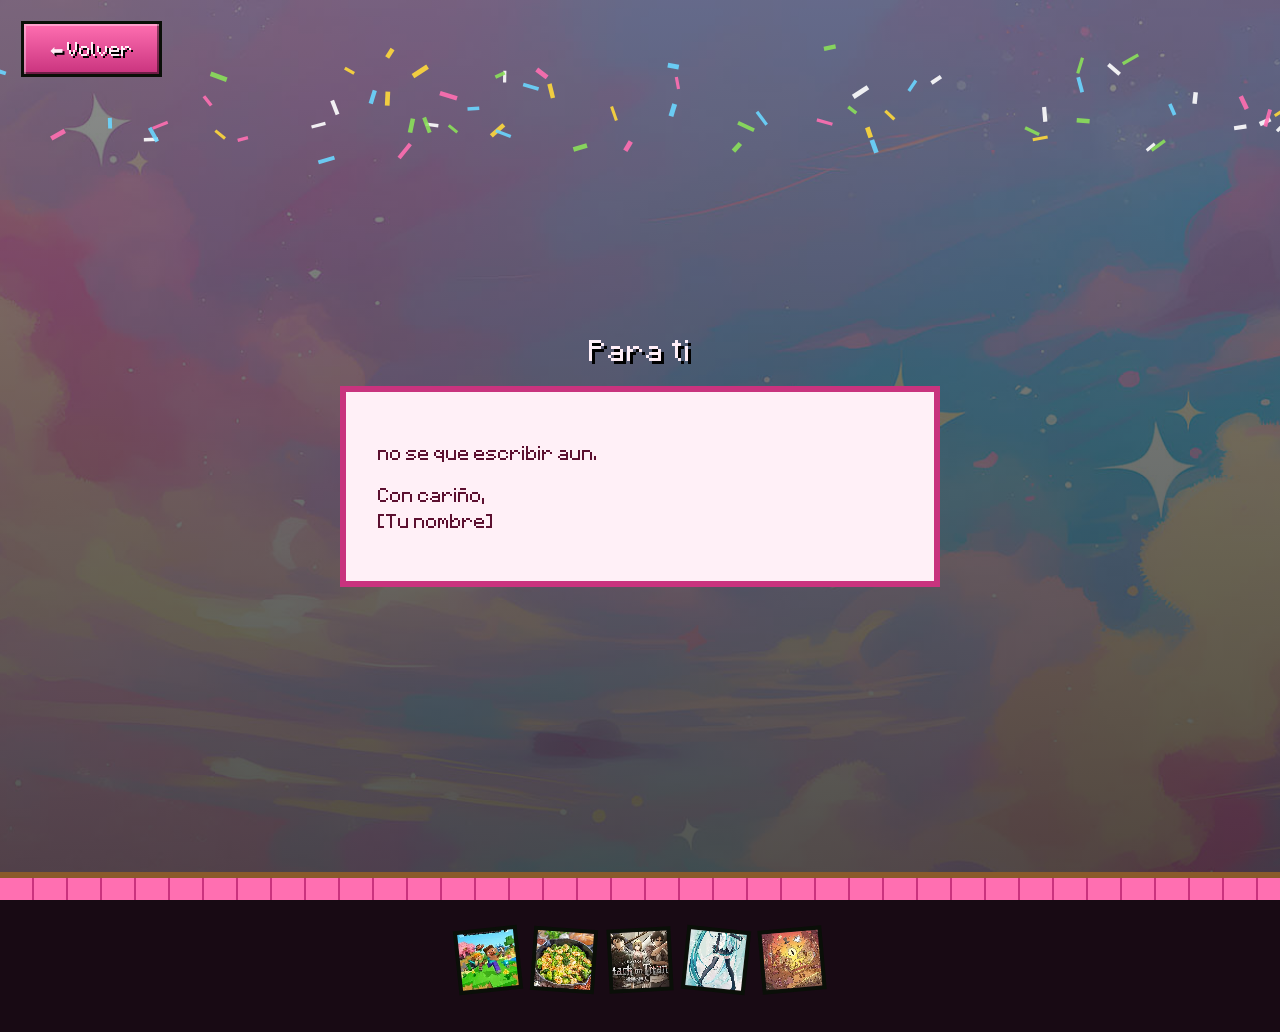
==== carta.html @ 4d70cf90 "subo mi pagina web" ====
<!DOCTYPE html>
<html lang="es">
<head>
<meta charset="UTF-8">
<meta name="viewport" content="width=device-width, initial-scale=1">
<title>Carta</title>
<link rel="stylesheet" href="css/style.css">
</head>
<body class="theme-pink">

<canvas id="particle-canvas"></canvas>
<div class="mc-ground bottom"></div>
<a class="btn-mc btn-back" href="index.html">⬅ Volver</a>

<div class="mc-scene bg-carta">
  <div class="mc-content">
    <h2>Para ti</h2>
    <div class="carta-box">
      <p>
        <!-- Reemplaza este texto con la carta real -->
        no se que escribir aun.
      </p>
      <p>Con cariño,<br>[Tu nombre]</p>
    </div>
  </div>
</div>

<!-- Decoración estilo collage: aparece en todas las páginas -->
<div class="decor-strip">
  <img src="assets/img/gusto1.jpg" alt="">
  <img src="assets/img/gusto2.jpg" alt="">
  <img src="assets/img/gusto3.jpg" alt="">
  <img src="assets/img/gusto4.jpg" alt="">
  <img src="assets/img/gusto5.jpg" alt="">
</div>

<!-- Canción distinta a la del resto de la página -->
<audio id="bg-audio" src="assets/audio/cancion-b.mp3" loop autoplay></audio>

<script>
  const bgAudio = document.getElementById('bg-audio');
  bgAudio.volume = 0.6;
  bgAudio.play().catch(() => {});
</script>
<script>
  // Partículas de esta sección: serpentinas/confeti de fiesta
  window.PARTICLE_TYPE = 'confetti';
  window.PARTICLE_COLORS = ['#ff6fb1', '#ffd93b', '#6ad6ff', '#8be05a', '#ffffff'];
</script>
<script src="js/particles.js"></script>
<script src="js/sound.js"></script>
</body>
</html>
---- css/style.css ----
/* ============================================
   ESTILO GENERAL - Tema Minecraft retro 8-bit
   ============================================ */
@font-face {
  font-family: 'Minecraft';
  src: url('../assets/fonts/Minecraft.ttf') format('truetype'),
       url('../assets/fonts/Minecraft.woff') format('woff');
  font-display: swap;
}

:root {
  /* Paleta principal: verde Minecraft, bien vivo */
  --mc-grass: #6fcf3a;
  --mc-grass-dark: #2f8f1e;
  --mc-dirt: #8a5a2b;
  --mc-stone: #a8a8a8;
  --mc-stone-dark: #4a4a4a;
  --mc-sky-1: #1b3a1f;
  --mc-sky-2: #05100a;
  --mc-panel: #234a1e;
  --mc-panel-dark: #14300f;
  --mc-gold: #83ff3b;
  --mc-white: #eafbe4;
  --mc-red: #d1453a;
  --mc-ink: #0a0f08;
  font-size: 16px;
}

/* Tema rosa, solo para la seccion de la carta */
.theme-pink {
  --mc-grass: #ff6fb1;
  --mc-grass-dark: #c9337e;
  --mc-panel: #7a1f4c;
  --mc-panel-dark: #4a1030;
  --mc-sky-1: #3a1b30;
  --mc-sky-2: #180a14;
  --mc-gold: #ffd93b;
  --mc-white: #ffeef7;
}

/* Tema azul, solo para la seccion de video */
.theme-blue {
  --mc-grass: #3fa9e0;
  --mc-grass-dark: #1f6f9e;
  --mc-panel: #123a55;
  --mc-panel-dark: #0a2438;
  --mc-sky-1: #0d2a3f;
  --mc-sky-2: #04121c;
  --mc-gold: #8fe3ff;
  --mc-white: #eaf6ff;
}

/* Tema marron, solo para la seccion de fotos */
.theme-brown {
  --mc-grass: #a97c50;
  --mc-grass-dark: #6b4423;
  --mc-panel: #4a3222;
  --mc-panel-dark: #2e1f14;
  --mc-sky-1: #3a2718;
  --mc-sky-2: #1a120b;
  --mc-gold: #ffd93b;
  --mc-white: #f5e9d8;
}

* { box-sizing: border-box; }

html, body {
  margin: 0;
  padding: 0;
  min-height: 100%;
  background: var(--mc-sky-2);
  color: var(--mc-white);
  font-family: 'Minecraft', 'Courier New', monospace;
  overflow-x: hidden;
}

img, canvas, video { image-rendering: pixelated; }

h1, h2, h3 {
  text-shadow: 3px 3px 0 #000;
  letter-spacing: 1px;
  font-weight: normal;
  line-height: 1.4;
  animation: pop-in .4s ease-out;
}

p, li { line-height: 1.6; }

a { color: inherit; }

/* Panel tipo "inventario" de Minecraft */
.mc-panel {
  background: var(--mc-panel);
  border: 4px solid var(--mc-ink);
  box-shadow:
    inset 3px 3px 0 rgba(255,255,255,.10),
    inset -3px -3px 0 rgba(0,0,0,.5);
  padding: 24px;
}

/* Botones estilo Minecraft, con mas vida */
.btn-mc {
  display: inline-block;
  font-family: inherit;
  font-size: 1rem;
  color: var(--mc-white);
  text-shadow: 2px 2px 0 #000;
  background: linear-gradient(var(--mc-grass), var(--mc-grass-dark));
  border: none;
  box-shadow:
    inset 2px 2px 0 rgba(255,255,255,.35),
    inset -2px -2px 0 rgba(0,0,0,.45),
    0 0 0 3px var(--mc-ink);
  padding: 14px 26px;
  margin: 8px;
  cursor: pointer;
  text-decoration: none;
  text-align: center;
  transition: transform .12s, background .15s;
}
.btn-mc:hover {
  transform: scale(1.05) rotate(-1deg);
  filter: brightness(1.12);
}
.btn-mc:active {
  transform: scale(.95);
  box-shadow:
    inset -2px -2px 0 rgba(255,255,255,.35),
    inset 2px 2px 0 rgba(0,0,0,.45),
    0 0 0 3px var(--mc-ink);
}
.btn-mc.gold {
  background: linear-gradient(#ffe98a, var(--mc-gold));
  color: #3a2600;
  text-shadow: 1px 1px 0 rgba(255,255,255,.4);
  animation: pulse-gold 1.6s infinite;
}

/* ---------- Escena / fondo con imagen oculta por seccion ---------- */
.mc-scene {
  position: relative;
  min-height: 100vh;
  display: flex;
  flex-direction: column;
  align-items: center;
  justify-content: center;
  padding: 32px 16px;
  background-color: var(--mc-sky-2);
  background-size: cover;
  background-position: center;
  background-repeat: no-repeat;
}
/* Una clase por seccion, con su propia imagen. Coloca el archivo con
   ese nombre exacto en assets/img/ y aparece solo, sin tocar el HTML. */
.bg-menu    { background-image: url('../assets/img/bg-menu.jpg'); }
.bg-video   { background-image: url('../assets/img/bg-video.jpg'); }
.bg-carta   { background-image: url('../assets/img/bg-carta.jpg'); }
.bg-fotos   { background-image: url('../assets/img/bg-fotos.jpg'); }
.bg-secreta { background-image: url('../assets/img/bg-secreta.jpg'); }

/* Capa oscura sobre la imagen de fondo para que el texto se siga leyendo */
.mc-scene::before {
  content: '';
  position: absolute;
  inset: 0;
  background: linear-gradient(rgba(5,10,6,.45), rgba(5,10,6,.7));
  z-index: 0;
}

#particle-canvas {
  position: fixed;
  inset: 0;
  z-index: 1;
  pointer-events: none;
}

.mc-content {
  position: relative;
  z-index: 2;
  width: 100%;
  max-width: 720px;
  text-align: center;
}

/* Franja de "tierra y pasto" decorativa */
.mc-ground {
  position: fixed;
  left: 0; right: 0;
  height: 28px;
  background: repeating-linear-gradient(90deg, var(--mc-grass) 0 32px, var(--mc-grass-dark) 32px 34px);
  border-top: 6px solid var(--mc-dirt);
  z-index: 1;
}
.mc-ground.top { top: 0; transform: rotate(180deg); }
.mc-ground.bottom { bottom: 0; }

.hidden { display: none !important; }

/* Modal de privacidad */
.mc-modal-overlay {
  position: fixed; inset: 0;
  background: rgba(0,0,0,.88);
  display: flex; align-items: center; justify-content: center;
  z-index: 20;
  padding: 16px;
}
.mc-modal {
  max-width: 480px;
  animation: pop-in .35s ease-out;
}
.mc-modal p { font-size: .95rem; }

/* Volver */
.btn-back {
  position: fixed;
  top: 16px; left: 16px;
  z-index: 5;
}

/* ---------- Tiles del menu de opciones (con icono arriba del texto) ---------- */
.options-grid {
  display: flex;
  flex-wrap: wrap;
  gap: 14px;
  justify-content: center;
}
.option-tile {
  display: flex;
  flex-direction: column;
  align-items: center;
  gap: 8px;
  width: 150px;
  padding: 16px 10px;
  background: var(--mc-panel);
  border: 4px solid var(--mc-ink);
  box-shadow:
    inset 2px 2px 0 rgba(255,255,255,.12),
    inset -2px -2px 0 rgba(0,0,0,.5);
  text-decoration: none;
  color: var(--mc-white);
  text-shadow: 2px 2px 0 #000;
  transition: transform .15s, filter .15s;
  animation: float 3s ease-in-out infinite;
}
.option-tile:nth-child(2) { animation-delay: .3s; }
.option-tile:nth-child(3) { animation-delay: .6s; }
.option-tile:nth-child(4) { animation-delay: .9s; }
.option-tile:hover {
  transform: scale(1.08) rotate(1deg);
  filter: brightness(1.15);
}
.option-tile img {
  width: 56px;
  height: 56px;
  object-fit: cover;
  border: 3px solid var(--mc-ink);
}
.option-tile span { font-size: .95rem; }

/* ---------- Tira de decoracion tipo collage (en TODAS las paginas) ---------- */
.decor-strip {
  position: relative;
  z-index: 1;
  display: flex;
  justify-content: center;
  gap: 12px;
  flex-wrap: wrap;
  margin: 28px auto 40px;
  padding: 0 10px;
}
.decor-strip img {
  width: 64px;
  height: 64px;
  object-fit: cover;
  border: 4px solid var(--mc-ink);
  box-shadow: inset 2px 2px 0 rgba(255,255,255,.2), inset -2px -2px 0 rgba(0,0,0,.4);
  transform: rotate(var(--r, 0deg));
  animation: float 4s ease-in-out infinite;
}
.decor-strip img:nth-child(1) { --r: -6deg; animation-delay: 0s; }
.decor-strip img:nth-child(2) { --r: 4deg;  animation-delay: .4s; }
.decor-strip img:nth-child(3) { --r: -3deg; animation-delay: .8s; }
.decor-strip img:nth-child(4) { --r: 6deg;  animation-delay: 1.2s; }
.decor-strip img:nth-child(5) { --r: -5deg; animation-delay: 1.6s; }

/* Linea de tiempo (seccion fotos) */
.timeline {
  position: relative;
  width: 100%;
  padding: 40px 0;
}
.timeline-track {
  position: relative;
  height: 6px;
  background: var(--mc-stone);
  border: 2px solid #000;
  margin: 40px 20px;
}
.timeline-track::before, .timeline-track::after {
  content: attr(data-label);
  position: absolute;
  top: -34px;
  font-size: .85rem;
  text-shadow: 2px 2px 0 #000;
  color: var(--mc-gold);
}
.timeline-track::before { left: 0; content: "Julio"; }
.timeline-track::after { right: 0; content: "Octubre"; }
.timeline-photos {
  display: flex;
  justify-content: space-between;
  padding: 0 10px;
  flex-wrap: wrap;
  gap: 16px;
}
.timeline-photos img {
  width: 110px;
  height: 110px;
  object-fit: cover;
  border: 4px solid var(--mc-ink);
  transition: transform .15s;
}
.timeline-photos img:hover { transform: scale(1.06) rotate(-2deg); }

/* Carta (usa .theme-pink en <body> para la paleta rosa) */
.carta-box {
  background: #e9dcb8;
  color: #2b2110;
  text-shadow: none;
  border: 6px solid #5c4322;
  padding: 32px;
  text-align: left;
  font-family: 'Minecraft', 'Courier New', monospace;
  max-width: 600px;
  margin: 0 auto;
  animation: pop-in .4s ease-out;
}
.carta-box h2 { color: #2b2110; text-shadow: none; }
body.theme-pink .carta-box {
  background: #fff0f7;
  color: #5c1030;
  border-color: var(--mc-grass-dark);
}
body.theme-pink .carta-box h2 { color: #5c1030; }

/* Formulario contrasena */
.pw-form input {
  font-family: inherit;
  font-size: 1rem;
  padding: 10px;
  border: 3px solid var(--mc-ink);
  background: #1a1a1a;
  color: #fff;
  margin-bottom: 10px;
  width: 220px;
  text-align: center;
}
.pw-form.shake { animation: shake .35s; }

.error-msg {
  color: #ff8080;
  font-size: .85rem;
  min-height: 1.2em;
}

img, video { max-width: 100%; height: auto; }

/* ---------- Animaciones ---------- */
@keyframes pop-in {
  0%   { opacity: 0; transform: scale(.85) translateY(8px); }
  100% { opacity: 1; transform: scale(1) translateY(0); }
}
@keyframes float {
  0%, 100% { transform: translateY(0) rotate(var(--r, 0deg)); }
  50%      { transform: translateY(-8px) rotate(var(--r, 0deg)); }
}
@keyframes pulse-gold {
  0%, 100% { filter: brightness(1); }
  50%      { filter: brightness(1.18); }
}
@keyframes shake {
  0%, 100% { transform: translateX(0); }
  25%      { transform: translateX(-6px); }
  75%      { transform: translateX(6px); }
}

/* ============================================
   RESPONSIVE - pensado primero para celular
   ============================================ */
@media (max-width: 600px) {
  .mc-scene { padding: 24px 12px; }
  .mc-panel, .carta-box { padding: 16px; width: 100%; max-width: 100%; }
  .btn-mc {
    display: block;
    width: 100%;
    max-width: 300px;
    margin: 8px auto;
    box-sizing: border-box;
  }
  .btn-back { top: 10px; left: 10px; padding: 10px 16px; }
  .pw-form input { width: 100%; max-width: 260px; }
  .timeline-track { margin: 34px 8px; }
  .timeline-track::before, .timeline-track::after { font-size: .75rem; }
  .timeline-photos { justify-content: center; }
  .option-tile { width: 130px; }
}

@media (max-width: 480px) {
  :root { font-size: 14px; }
  h1 { font-size: 1.6rem !important; }
  .decor-strip img { width: 52px; height: 52px; }
  .timeline-photos img { width: 80px; height: 80px; }
  .option-tile { width: 44%; }
}

@media (max-width: 340px) {
  :root { font-size: 13px; }
  .decor-strip img { width: 46px; height: 46px; }
  .timeline-photos img { width: 66px; height: 66px; }
}

/* Respeta si la persona tiene animaciones reducidas activadas */
@media (prefers-reduced-motion: reduce) {
  #particle-canvas { display: none; }
  *, *::before, *::after { animation: none !important; transition: none !important; }
}
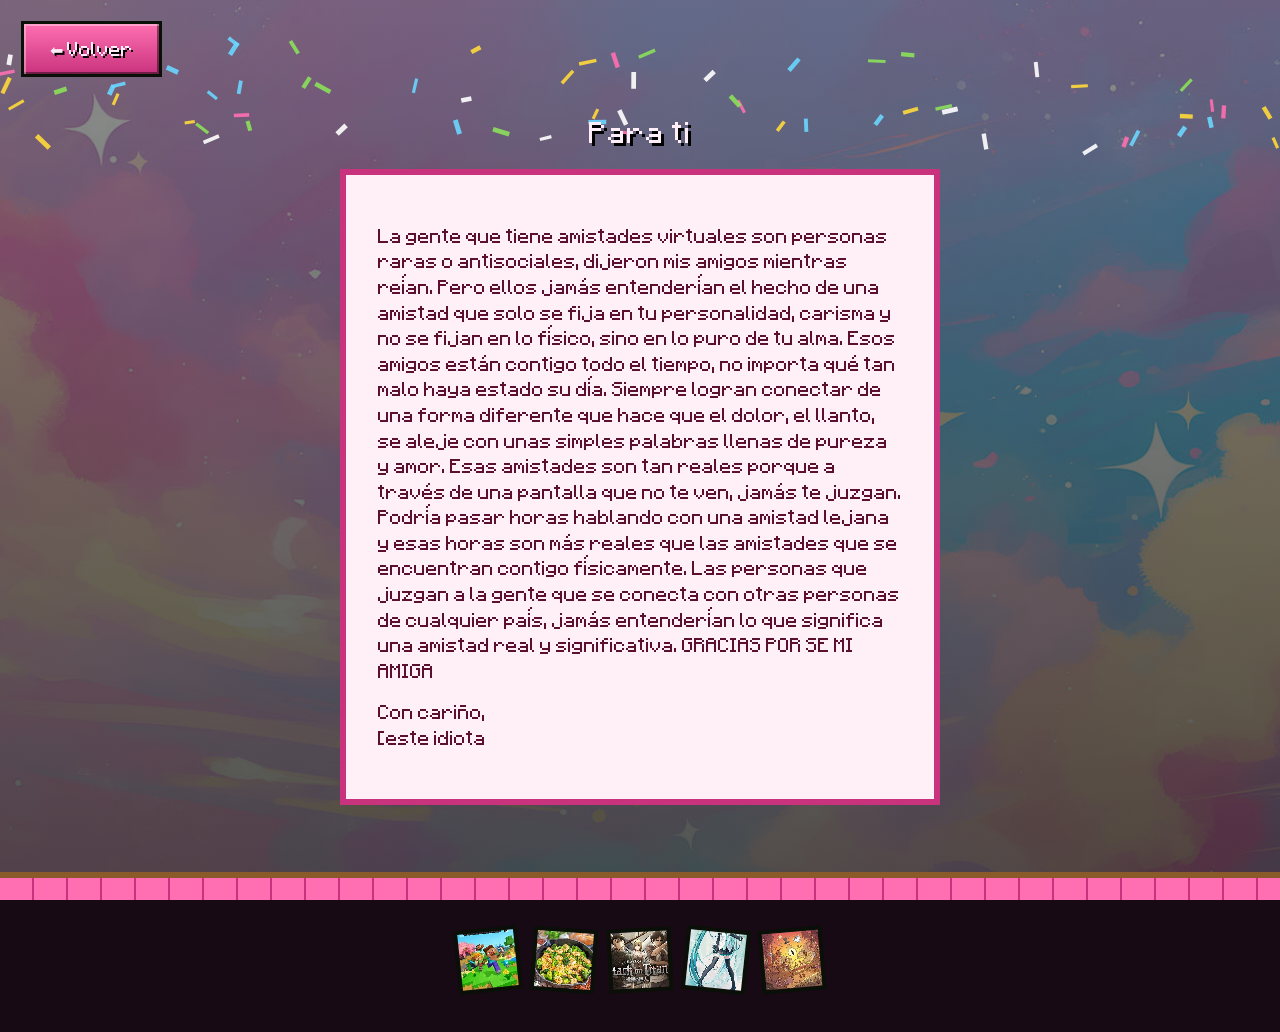
==== commit 45acb009: "se hicieron las cartas" ====
--- a/carta.html
+++ b/carta.html
@@ -18,9 +18,17 @@
     <div class="carta-box">
       <p>
         <!-- Reemplaza este texto con la carta real -->
-        no se que escribir aun.
+        La gente que tiene amistades virtuales son personas raras o antisociales, dijeron mis amigos mientras reían.
+        Pero ellos jamás entenderían el hecho de una amistad que solo se fija en tu personalidad, carisma y no se fijan
+        en lo físico, sino en lo puro de tu alma. Esos amigos están contigo todo el tiempo, no importa qué tan malo
+        haya estado su día. Siempre logran conectar de una forma diferente que hace que el dolor, el llanto, se aleje
+        con unas simples palabras llenas de pureza y amor. Esas amistades son tan reales porque a través de una pantalla
+        que no te ven, jamás te juzgan. Podría pasar horas hablando con una amistad lejana y esas horas son más reales
+        que las amistades que se encuentran contigo físicamente. Las personas que juzgan a la gente que se conecta con
+        otras personas de cualquier país, jamás entenderían lo que significa una amistad real y significativa.
+        GRACIAS POR SE MI AMIGA
       </p>
-      <p>Con cariño,<br>[Tu nombre]</p>
+      <p>Con cariño,<br>[este idiota</p>
     </div>
   </div>
 </div>
